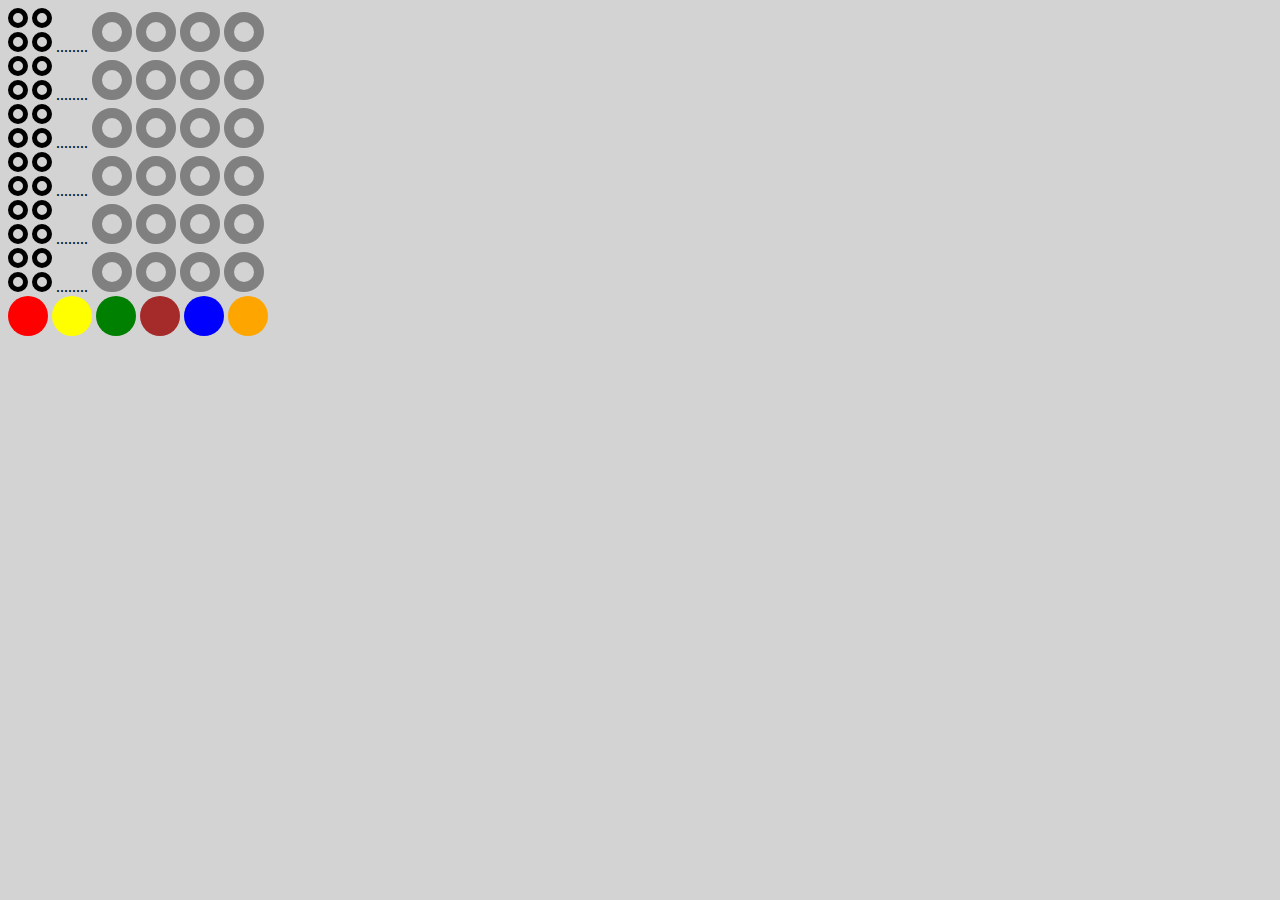
==== creuselatete.html @ dd8dc2d3 "not yet ready" ====
<html>
    <head>
        <script type="text/javascript" src="frameworks/jquery-2.1.1.min.js"></script>
        <script type="text/javascript" src="frameworks/Tocca.min.js"></script>
        <script type="text/javascript" src="general.js"></script>
        <script type="text/javascript" src="game.js"></script>
        <script type="text/html" id="tmpl_test">
            <p><%=x%></p>
        </script>
        <script type="text/html" id="tmpl_row">
            <div class="row" id="<%=rowId%>">
                <div class="inline">
                    <div class="inline resultBeed"></div>
                    <div class="inline resultBeed"></div>
                    <div></div>
                    <div class="inline resultBeed"></div>
                    <div class="inline resultBeed"></div>
                </div>
                <span>........</span>
                <div class="inline plcaholder"></div>
                <div class="inline plcaholder"></div>
                <div class="inline plcaholder"></div>
                <div class="inline plcaholder"></div>
            </div>
        </script>
        <style>
            .bg {
                background: lightgrey;
            }
            .red {background: red}
            .yellow {background: yellow}
            .green {background: green}
            .brown {background: brown}
            .blue {background: blue}
            .orange {background: orange}
            .bead {
                width:40px;
                height:40px;
                border-radius: 50%/50%;
                border:solid black 0px;
            }
            .circle {
                width:20px;
                height:20px;
                border-radius: 50%/50%;
                border:solid red 10px;
            }
            .plcaholder {
                width:20px;
                height:20px;
                border-radius: 50%/50%;
                border:solid grey 10px;
            }
            .resultBeed {
                width:10px;
                height:10px;
                border-radius: 50%/50%;
                border:solid black 5px;
            }
            .dragEnter {
                border:solid black 10px;
            }
            .inline {
                display: inline-block;
            }
        </style>
    </head>
    <body class="bg">

        <div id="gameFiled" ></div>
        <div id="chooserField" >
            <div class="bead red inline" draggable="true" data-color-class="red"></div>
            <div class="bead yellow inline" draggable="true" data-color-class="yellow"></div>
            <div class="bead green inline" draggable="true" data-color-class="green"></div>
            <div class="bead brown inline" draggable="true" data-color-class="brown"></div>
            <div class="bead blue inline" draggable="true" data-color-class="blue"></div>
            <div class="bead orange inline" draggable="true" data-color-class="orange"></div>
        </div>


    </body>
    <script>
        (function() {
        var initialGameState = game('red', 'yellow', 'green', 'blue')

        // create gamefield of template rows
        var $placeHolder = document.getElementById("gameFiled")
        var html = ""
        for( var i = 0; i < initialGameState.maxRows; i++ ) {
            var tmplRow =  g.tmpl("tmpl_row", {rowId:i})
            html += tmplRow
        }
        $placeHolder.innerHTML = html

        var $dragElement = null

        // attach drp event handler
        var $dropElements = document.getElementsByClassName("plcaholder")
        for( var i = 0; i < $dropElements.length; i++) {
            $dropElements[i].addEventListener('drop', function(e) {
                e.preventDefault();
                e.stopPropagation();
                this.classList.add($dragElement.getAttribute("data-color-class"))
                this.classList.remove("dragEnter")
                this.classList.remove(this.getAttribute("data-color-class"))
                this.setAttribute("data-color-class", $dragElement.getAttribute("data-color-class"))
                console.log('drop',e,$dragElement)
            },false)
            $dropElements[i].addEventListener('dragover', function(e) {
                if( !e.target.classList.contains("plcaholder") ) return true
                e.preventDefault();
                return false
            },false)
            $dropElements[i].addEventListener('dragenter', function(e) {
                if( !e.target.classList.contains("plcaholder") ) return true
                e.preventDefault();
                this.classList.add("dragEnter")
                return false
            },false)
            $dropElements[i].addEventListener('dragleave', function(ev) {
                this.classList.remove("dragEnter")
            },false)
        }

        // attach drag event handler
        var $dragElements = document.getElementsByClassName("bead")
        for( var i = 0; i < $dragElements.length; i++) {
            $dragElements[i].addEventListener('dragstart', function(e) {
                e.dataTransfer.effectAllowed = 'move';
                e.dataTransfer.setData('elementDragged', "hallo");
                $dragElement = this
            },false)
            $dragElements[i].addEventListener('dragend', function(ev) {
                console.log('dragend',$dragElement)
                $dragElement = null
            },false)
        }
        })()
    </script>
</html>
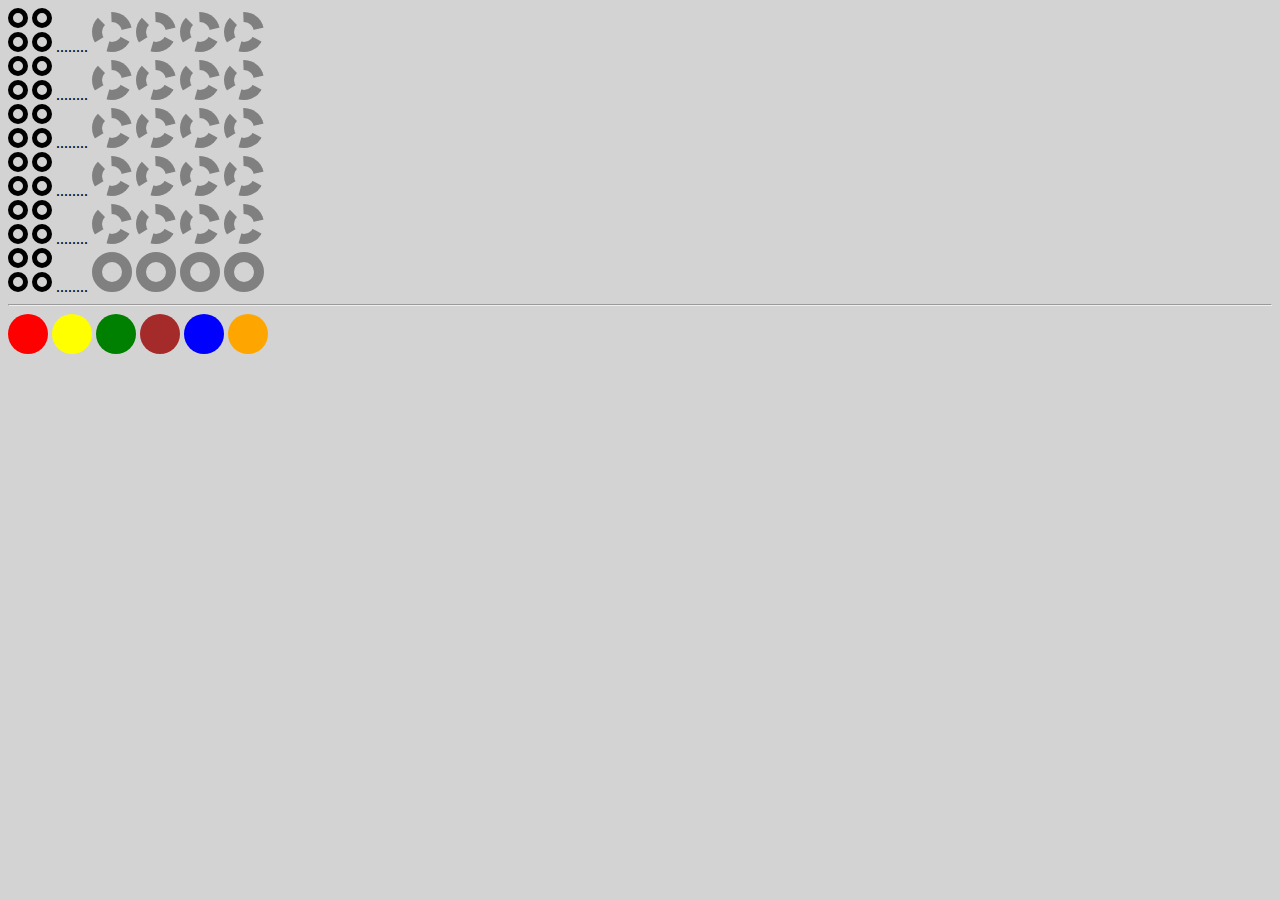
==== commit 917b5b07: "adding result" ====
--- a/creuselatete.html
+++ b/creuselatete.html
@@ -8,7 +8,7 @@
             <p><%=x%></p>
         </script>
         <script type="text/html" id="tmpl_row">
-            <div class="row" id="<%=rowId%>">
+            <div class="row" id="<%=rowId%>" data-active="<%=rowActive%>">
                 <div class="inline">
                     <div class="inline resultBeed"></div>
                     <div class="inline resultBeed"></div>
@@ -17,10 +17,10 @@
                     <div class="inline resultBeed"></div>
                 </div>
                 <span>........</span>
-                <div class="inline plcaholder"></div>
-                <div class="inline plcaholder"></div>
-                <div class="inline plcaholder"></div>
-                <div class="inline plcaholder"></div>
+                <div class="inline plcaholder <%=rowActive?'active':'inactive'%>" data-active="<%=rowActive%>" data-row="<%=rowId%>" data-col="0"></div>
+                <div class="inline plcaholder <%=rowActive?'active':'inactive'%>" data-active="<%=rowActive%>" data-row="<%=rowId%>" data-col="1"></div>
+                <div class="inline plcaholder <%=rowActive?'active':'inactive'%>" data-active="<%=rowActive%>" data-row="<%=rowId%>" data-col="2"></div>
+                <div class="inline plcaholder <%=rowActive?'active':'inactive'%>" data-active="<%=rowActive%>" data-row="<%=rowId%>" data-col="3"></div>
             </div>
         </script>
         <style>
@@ -33,6 +33,8 @@
             .brown {background: brown}
             .blue {background: blue}
             .orange {background: orange}
+            .white {background: white}
+            .black {background: black}
             .bead {
                 width:40px;
                 height:40px;
@@ -49,7 +51,13 @@
                 width:20px;
                 height:20px;
                 border-radius: 50%/50%;
+/*                border:solid lightgrey 10px;*/
+            }
+            .active {
                 border:solid grey 10px;
+            }
+            .inactive {
+                border:dashed grey 10px;
             }
             .resultBeed {
                 width:10px;
@@ -68,6 +76,7 @@
     <body class="bg">
 
         <div id="gameFiled" ></div>
+        <hr/>
         <div id="chooserField" >
             <div class="bead red inline" draggable="true" data-color-class="red"></div>
             <div class="bead yellow inline" draggable="true" data-color-class="yellow"></div>
@@ -80,61 +89,92 @@
 
     </body>
     <script>
-        (function() {
-        var initialGameState = game('red', 'yellow', 'green', 'blue')
 
-        // create gamefield of template rows
-        var $placeHolder = document.getElementById("gameFiled")
-        var html = ""
-        for( var i = 0; i < initialGameState.maxRows; i++ ) {
-            var tmplRow =  g.tmpl("tmpl_row", {rowId:i})
-            html += tmplRow
-        }
-        $placeHolder.innerHTML = html
+        (function (dropHandler) {
+            var initialGameState = game('red', 'yellow', 'green', 'blue')
 
-        var $dragElement = null
+            // create gamefield of template rows
+            var $placeHolder = document.getElementById("gameFiled")
+            var html = ""
+            for( var i = initialGameState.maxRows - 1; i >= 0 ;i-- ) {
+                var tmplRow =  g.tmpl("tmpl_row", {rowId:i, rowActive: (i===0)})
+                html += tmplRow
+            }
+            $placeHolder.innerHTML = html
 
-        // attach drp event handler
-        var $dropElements = document.getElementsByClassName("plcaholder")
-        for( var i = 0; i < $dropElements.length; i++) {
-            $dropElements[i].addEventListener('drop', function(e) {
-                e.preventDefault();
-                e.stopPropagation();
-                this.classList.add($dragElement.getAttribute("data-color-class"))
-                this.classList.remove("dragEnter")
-                this.classList.remove(this.getAttribute("data-color-class"))
-                this.setAttribute("data-color-class", $dragElement.getAttribute("data-color-class"))
-                console.log('drop',e,$dragElement)
-            },false)
-            $dropElements[i].addEventListener('dragover', function(e) {
-                if( !e.target.classList.contains("plcaholder") ) return true
-                e.preventDefault();
-                return false
-            },false)
-            $dropElements[i].addEventListener('dragenter', function(e) {
-                if( !e.target.classList.contains("plcaholder") ) return true
-                e.preventDefault();
-                this.classList.add("dragEnter")
-                return false
-            },false)
-            $dropElements[i].addEventListener('dragleave', function(ev) {
-                this.classList.remove("dragEnter")
-            },false)
-        }
+            var $dragElement = null
 
-        // attach drag event handler
-        var $dragElements = document.getElementsByClassName("bead")
-        for( var i = 0; i < $dragElements.length; i++) {
-            $dragElements[i].addEventListener('dragstart', function(e) {
-                e.dataTransfer.effectAllowed = 'move';
-                e.dataTransfer.setData('elementDragged', "hallo");
-                $dragElement = this
-            },false)
-            $dragElements[i].addEventListener('dragend', function(ev) {
-                console.log('dragend',$dragElement)
-                $dragElement = null
-            },false)
-        }
-        })()
+            // attach drp event handler
+            var $dropElements = document.getElementsByClassName("plcaholder")
+            for( var i = 0; i < $dropElements.length; i++) {
+                $dropElements[i].addEventListener('drop', function(e) {
+                    e.preventDefault();
+                    e.stopPropagation();
+
+                    if( e.target.getAttribute("data-active") === 'false' ) return
+
+                    this.classList.add($dragElement.getAttribute("data-color-class"))
+                    this.classList.remove("dragEnter")
+                    this.classList.remove(this.getAttribute("data-color-class"))
+                    this.setAttribute("data-color-class", $dragElement.getAttribute("data-color-class"))
+                    var currentRow = this.getAttribute("data-row")
+                    dropHandler($dragElement.getAttribute("data-color-class"),
+                                currentRow,
+                                this.getAttribute("data-col"),
+                                function(isRowReady, whites, blacks) {
+                                    // TODO
+                                    // mark whies and blacks
+                                    // lock current row
+                                    // unlock next row
+                                    // if last Row game Over Display
+                                    if(isRowReady) {
+                                        var selectorForResultBeads = "div[id='" + currentRow + "'] div.resultBeed"
+                                        var $resultBeads = document.querySelectorAll(selectorForResultBeads)
+                                        for(var i = 0; i < $resultBeads.length; i++ ) {
+                                            if(blacks > 0 ) { $resultBeads[i].classList.add("black"); blacks -= 1; }
+                                            else if(whites > 0 ) {$resultBeads[i].classList.add("white"); whites -= 1; }
+
+                                        }
+                                    }
+                                })
+                },false)
+                $dropElements[i].addEventListener('dragover', function(e) {
+                    if( !e.target.classList.contains("plcaholder") ) return true
+                    e.preventDefault();
+                    return false
+                },false)
+                $dropElements[i].addEventListener('dragenter', function(e) {
+                    if( !e.target.classList.contains("plcaholder") ) return true
+                    if( e.target.getAttribute("data-active") === 'false' ) return true
+                    e.preventDefault();
+                    this.classList.add("dragEnter")
+                    return false
+                },false)
+                $dropElements[i].addEventListener('dragleave', function(ev) {
+                    this.classList.remove("dragEnter")
+                },false)
+            }
+
+            // attach drag event handler
+            var $dragElements = document.getElementsByClassName("bead")
+            for( var i = 0; i < $dragElements.length; i++) {
+                $dragElements[i].addEventListener('dragstart', function(e) {
+                    e.dataTransfer.effectAllowed = 'move';
+                    e.dataTransfer.setData('elementDragged', "hallo");
+                    $dragElement = this
+                },false)
+                $dragElements[i].addEventListener('dragend', function(ev) {
+                    $dragElement = null
+                },false)
+            }
+        })(
+            function(color, row, col, completionHandler) {
+                console.log(color, row, col)
+                // TODO is row ready
+                //      how many blacks and whites
+                completionHandler(true, 3,1)
+        })
+
+
     </script>
 </html>
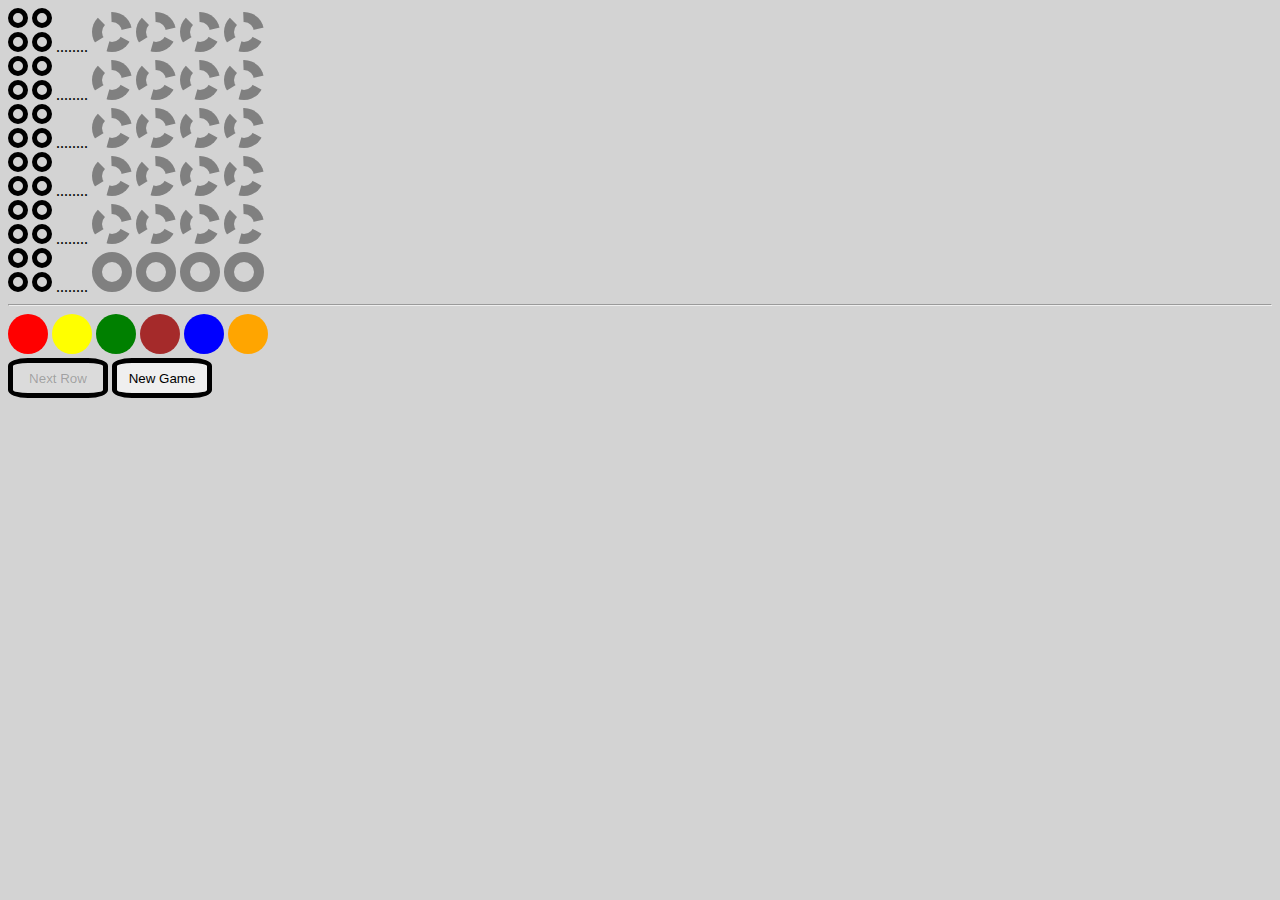
==== commit 8be92f95: "row complete detected" ====
--- a/creuselatete.html
+++ b/creuselatete.html
@@ -4,9 +4,7 @@
         <script type="text/javascript" src="frameworks/Tocca.min.js"></script>
         <script type="text/javascript" src="general.js"></script>
         <script type="text/javascript" src="game.js"></script>
-        <script type="text/html" id="tmpl_test">
-            <p><%=x%></p>
-        </script>
+
         <script type="text/html" id="tmpl_row">
             <div class="row" id="<%=rowId%>" data-active="<%=rowActive%>">
                 <div class="inline">
@@ -71,6 +69,12 @@
             .inline {
                 display: inline-block;
             }
+            .button {
+                border-radius: 20%;
+                width:100px;
+                height:40px;
+                border:solid black 5px;
+            }
         </style>
     </head>
     <body class="bg">
@@ -86,12 +90,47 @@
             <div class="bead orange inline" draggable="true" data-color-class="orange"></div>
         </div>
 
+        <button class="button" id="commitRow" disabled="true">Next Row</button>
+        <button class="button" id="restartGame">New Game</button>
 
     </body>
     <script>
 
-        (function (dropHandler) {
+        (function gameController (dropHandler,rowCompleteHandler,newGameHandler) {
+            var activeRowIsReady = function(caseTrue, caseFalse) {
+                var $acktiveRow = document.querySelectorAll(".active[data-color-class]")
+                if($acktiveRow.length === 4) {
+                    return caseTrue()
+                } else {
+                    return caseFalse()
+                }
+            }
+
+
             var initialGameState = game('red', 'yellow', 'green', 'blue')
+
+            // button handler
+            document.getElementById("commitRow").addEventListener('click', function(ev) {
+                console.log("commitRow:click")
+                var currentRow = document.getElementsByClassName("active")[0].getAttribute("data-row")
+                rowCompleteHandler(colors, currentRow, function continueGame(isLost, isWon, balcks, whites) {
+                    var selectorForResultBeads = "div[id='" + currentRow + "'] div.resultBeed"
+                    var $resultBeads = document.querySelectorAll(selectorForResultBeads)
+                    for(var i = 0; i < $resultBeads.length; i++ ) {
+                        if(blacks > 0 ) { $resultBeads[i].classList.add("black"); blacks -= 1; }
+                        else if(whites > 0 ) {$resultBeads[i].classList.add("white"); whites -= 1; }
+                    }
+
+                    if(isLost) {
+                        console.log("lost game over")
+                    } else if(isWon) {
+                        console.log("won game over")
+                    }
+                })
+            }, false)
+            document.getElementById("restartGame").addEventListener('click', function(ev) {
+                console.log("restartGame:click")
+            }, false)
 
             // create gamefield of template rows
             var $placeHolder = document.getElementById("gameFiled")
@@ -121,22 +160,16 @@
                     dropHandler($dragElement.getAttribute("data-color-class"),
                                 currentRow,
                                 this.getAttribute("data-col"),
-                                function(isRowReady, whites, blacks) {
-                                    // TODO
-                                    // mark whies and blacks
-                                    // lock current row
-                                    // unlock next row
-                                    // if last Row game Over Display
-                                    if(isRowReady) {
-                                        var selectorForResultBeads = "div[id='" + currentRow + "'] div.resultBeed"
-                                        var $resultBeads = document.querySelectorAll(selectorForResultBeads)
-                                        for(var i = 0; i < $resultBeads.length; i++ ) {
-                                            if(blacks > 0 ) { $resultBeads[i].classList.add("black"); blacks -= 1; }
-                                            else if(whites > 0 ) {$resultBeads[i].classList.add("white"); whites -= 1; }
-
-                                        }
-                                    }
-                                })
+                                g.noop)
+                    activeRowIsReady(
+                        function caseTrue() {
+                            document.getElementById("commitRow").removeAttribute("disabled")
+                        },
+                        function caseFalse() {
+document.getElementById("commitRow").setAttribute("disabled","true")
+                        }
+                    )
+
                 },false)
                 $dropElements[i].addEventListener('dragover', function(e) {
                     if( !e.target.classList.contains("plcaholder") ) return true
@@ -168,12 +201,19 @@
                 },false)
             }
         })(
-            function(color, row, col, completionHandler) {
-                console.log(color, row, col)
-                // TODO is row ready
-                //      how many blacks and whites
-                completionHandler(true, 3,1)
-        })
+            function dropHandler(color, row, col, continuationFunction) {
+//                console.log("dropHandler", color, row, col);
+                return continuationFunction()
+            },
+            function rowCompleteHandler(colors, row, continuationFunction) {
+                console.log("rowCompleteHandler", colors, row);
+                return continuationFunction()
+            },
+            function newGame(continuationFunction) {
+                console.log("newGAme" );
+                return continuationFunction()
+            }
+        )
 
 
     </script>
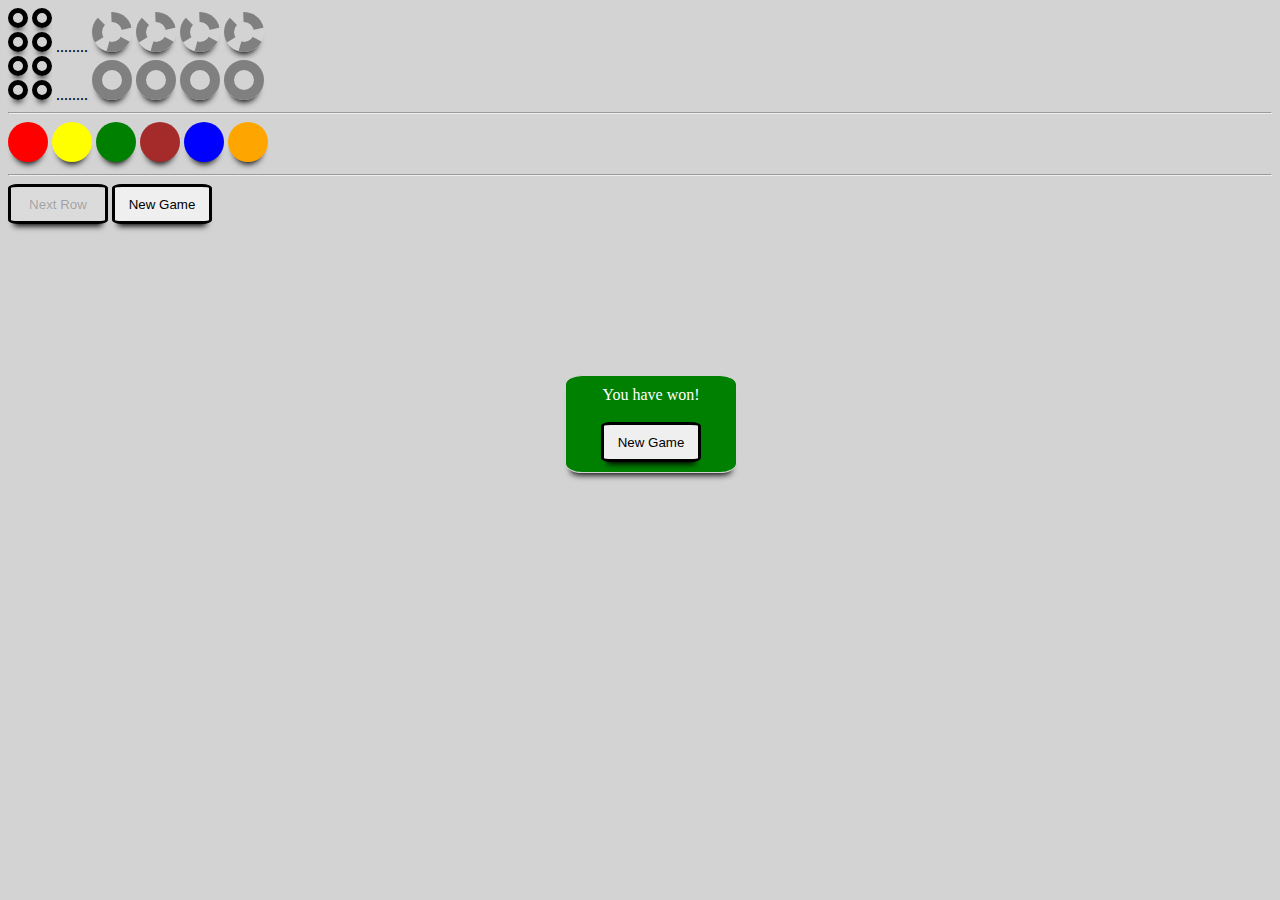
==== commit afca2dcb: "determin whites bug and win loose popup started" ====
--- a/creuselatete.html
+++ b/creuselatete.html
@@ -38,6 +38,9 @@
                 height:40px;
                 border-radius: 50%/50%;
                 border:solid black 0px;
+
+                box-shadow: 0 8px 6px -6px black;
+
             }
             .circle {
                 width:20px;
@@ -50,6 +53,8 @@
                 height:20px;
                 border-radius: 50%/50%;
 /*                border:solid lightgrey 10px;*/
+                box-shadow: 0 8px 6px -6px black;
+
             }
             .active {
                 border:solid grey 10px;
@@ -62,6 +67,8 @@
                 height:10px;
                 border-radius: 50%/50%;
                 border:solid black 5px;
+                box-shadow: 0 8px 6px -6px black;
+
             }
             .dragEnter {
                 border:solid black 10px;
@@ -70,10 +77,43 @@
                 display: inline-block;
             }
             .button {
-                border-radius: 20%;
+                border-radius: 10%;
                 width:100px;
                 height:40px;
-                border:solid black 5px;
+                border:solid black 3px;
+                box-shadow: 0 8px 6px -6px black;
+            }
+            .displayNone {
+                display: none;
+            }
+            .winning {
+                background: green;
+            }
+            .loosing {
+                background: red;
+            }
+            .popup {
+
+                padding: 10px;
+
+                vertical-align: middle;
+                text-align: center;
+
+                color: white;
+
+                box-shadow: 0 8px 6px -6px black;
+
+                border-radius: 10%;
+                border:solid lightgrey 1px;
+
+                /* center on screen*/
+                width: 150px;
+/*                height: 150px;*/
+                position: absolute;
+                top: 50%;
+                left: 50%;
+                margin-left: -75px;
+                margin-top: -75px;
             }
         </style>
     </head>
@@ -90,13 +130,24 @@
             <div class="bead orange inline" draggable="true" data-color-class="orange"></div>
         </div>
 
+        <hr/>
+
+
         <button class="button" id="commitRow" disabled="true">Next Row</button>
         <button class="button" id="restartGame">New Game</button>
 
+        <div class="popup winning">
+            You have won!
+            <br/>
+            <br/>
+            <button class="button" id="restartGame">New Game</button>
+        </div>
+
     </body>
     <script>
 
-        (function gameController (dropHandler,rowCompleteHandler,newGameHandler) {
+        function gameController (maxRows, dropHandler,rowCompleteHandler,newGameHandler) {
+
             var activeRowIsReady = function(caseTrue, caseFalse) {
                 var $acktiveRow = document.querySelectorAll(".active[data-color-class]")
                 if($acktiveRow.length === 4) {
@@ -106,14 +157,33 @@
                 }
             }
 
-
-            var initialGameState = game('red', 'yellow', 'green', 'blue')
+            var getColorsFrom = function getColorsFrom($nodeList) {
+                var colors = []
+                for( var i = 0; i < $nodeList.length; i++ ) {
+                    colors.push($nodeList[i].getAttribute("data-color-class"))
+                }
+                return colors
+            }
+
+            var setDataAvtive = function setDataAvtive(bool, $nodeList) {
+                for( var i = 0; i < $nodeList.length; i++ ) {
+                    $nodeList[i].setAttribute("data-active", String(bool))
+                    if(bool) {
+                        $nodeList[i].classList.remove("inactive")
+                        $nodeList[i].classList.add("active")
+                    } else {
+                        $nodeList[i].classList.remove("active")
+                        $nodeList[i].classList.add("inactive")
+                    }
+                }
+            }
 
             // button handler
             document.getElementById("commitRow").addEventListener('click', function(ev) {
-                console.log("commitRow:click")
-                var currentRow = document.getElementsByClassName("active")[0].getAttribute("data-row")
-                rowCompleteHandler(colors, currentRow, function continueGame(isLost, isWon, balcks, whites) {
+                var $currentRow = document.getElementsByClassName("active")
+                var currentRow = $currentRow[0].getAttribute("data-row")
+                var colors = getColorsFrom($currentRow)
+                rowCompleteHandler(colors, function continueGame(isLost, isWon, blacks, whites) {
                     var selectorForResultBeads = "div[id='" + currentRow + "'] div.resultBeed"
                     var $resultBeads = document.querySelectorAll(selectorForResultBeads)
                     for(var i = 0; i < $resultBeads.length; i++ ) {
@@ -123,8 +193,16 @@
 
                     if(isLost) {
                         console.log("lost game over")
+                        resetField()
                     } else if(isWon) {
                         console.log("won game over")
+                        resetField()
+                    } else {
+                        setDataAvtive(false, document.querySelectorAll(".active[data-row='"+currentRow+"']"))
+                        setDataAvtive(true, document.querySelectorAll(".inactive[data-row='"+(Number(currentRow)+1)+"']"))
+                        document.getElementById("commitRow").setAttribute("disabled", "true")
+
+
                     }
                 })
             }, false)
@@ -135,7 +213,7 @@
             // create gamefield of template rows
             var $placeHolder = document.getElementById("gameFiled")
             var html = ""
-            for( var i = initialGameState.maxRows - 1; i >= 0 ;i-- ) {
+            for( var i = maxRows - 1; i >= 0 ;i-- ) {
                 var tmplRow =  g.tmpl("tmpl_row", {rowId:i, rowActive: (i===0)})
                 html += tmplRow
             }
@@ -200,21 +278,28 @@
                     $dragElement = null
                 },false)
             }
-        })(
-            function dropHandler(color, row, col, continuationFunction) {
-//                console.log("dropHandler", color, row, col);
-                return continuationFunction()
-            },
-            function rowCompleteHandler(colors, row, continuationFunction) {
-                console.log("rowCompleteHandler", colors, row);
-                return continuationFunction()
-            },
-            function newGame(continuationFunction) {
-                console.log("newGAme" );
-                return continuationFunction()
-            }
-        )
-
+        }
+
+        window.onload = function() {
+            var game = makeGame('red', 'yellow', 'green', 'blue')
+
+
+            gameController( game.maxRows,
+                function dropHandler(color, row, col, continuationFunction) {
+                    return continuationFunction()
+                },
+                function rowCompleteHandler(colors, continuationFunction) {
+                    game.play.apply(null, colors)
+                    return continuationFunction(game.isGameOver(), game.isWon(), game.lastEvaluation().blacks, game.lastEvaluation().whites)
+                },
+                function newGame(continuationFunction) {
+                    console.log("newGAme" );
+                    game = makeGame()
+                    return continuationFunction()
+                }
+            )
+
+        }
 
     </script>
 </html>
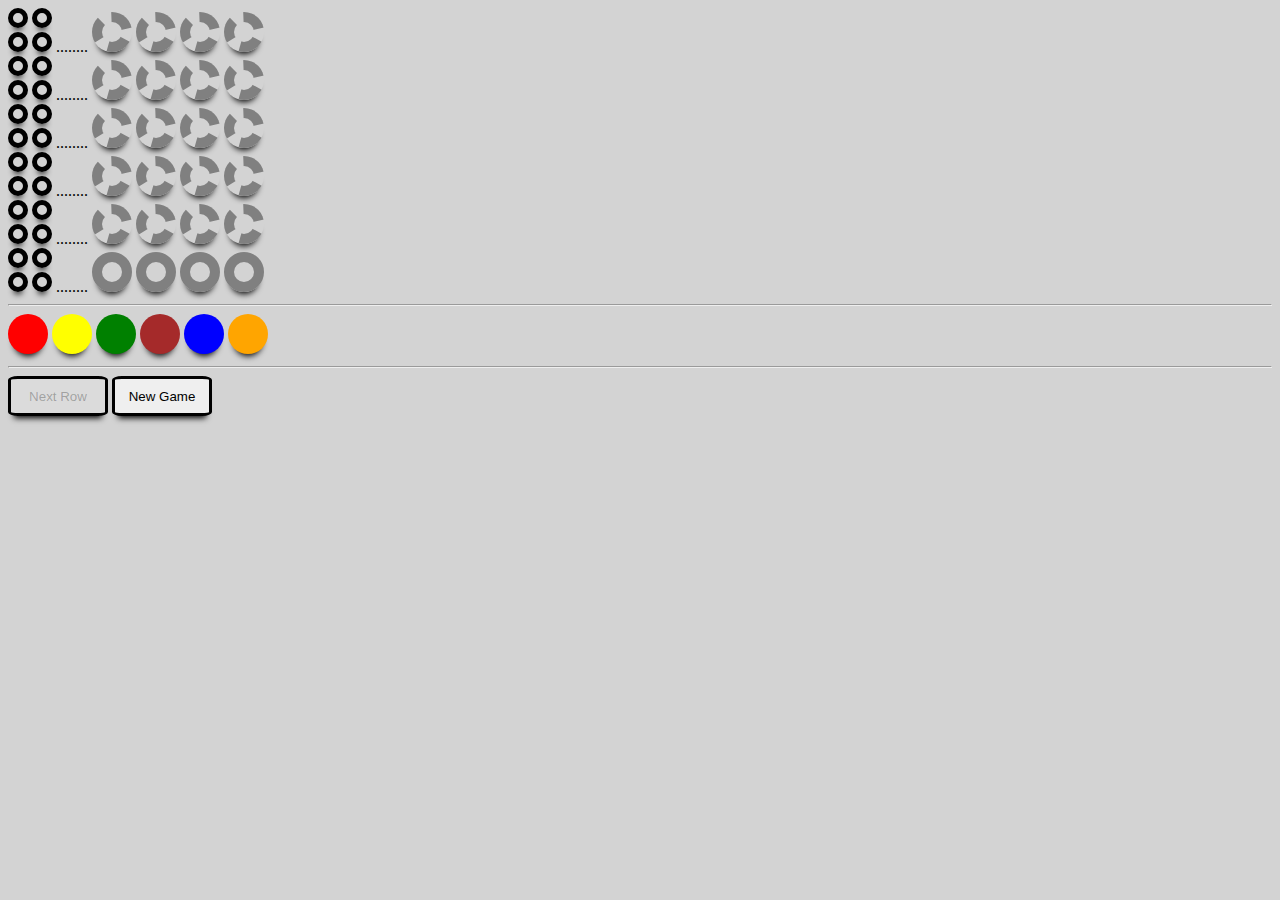
==== commit 17c5aff1: "first working version" ====
--- a/creuselatete.html
+++ b/creuselatete.html
@@ -134,13 +134,20 @@
 
 
         <button class="button" id="commitRow" disabled="true">Next Row</button>
-        <button class="button" id="restartGame">New Game</button>
-
-        <div class="popup winning">
+        <button class="button restartGame">New Game</button>
+
+        <div class="popup winning displayNone" id="winningPopup">
             You have won!
             <br/>
             <br/>
-            <button class="button" id="restartGame">New Game</button>
+            <button class="button restartGame">New Game</button>
+        </div>
+
+        <div class="popup loosing displayNone" id="loosingPopup">
+            You have lost!
+            <br/>
+            <br/>
+            <button class="button restartGame">New Game</button>
         </div>
 
     </body>
@@ -178,7 +185,52 @@
                 }
             }
 
+            var resetColors = function resetColors(row) {
+                var selector = "[data-row='"+row+"']"
+                var $resultBeads = document.querySelectorAll(selector)
+                for( var i = 0; i < $resultBeads.length; i++ ) {
+                    var color = $resultBeads[i].getAttribute("data-color-class")
+                    $resultBeads[i].classList.remove(color)
+                    $resultBeads[i].removeAttribute("data-color-class")
+                }
+            }
+
+            var gameLost = function gameLost() {
+                var $resultPopup = document.getElementById("loosingPopup")
+                $resultPopup.classList.remove("displayNone")
+            }
+
+            var gameWon = function gameLost() {
+                var $resultPopup = document.getElementById("winningPopup")
+                $resultPopup.classList.remove("displayNone")
+            }
+
+            var restartGame = function(ev) {
+                for( var i = 1; i < maxRows; i++ ) {
+                        resetColors(i)
+                        setDataAvtive(false, document.querySelectorAll(".active[data-row='"+i+"']"))
+                }
+                        setDataAvtive(true, document.querySelectorAll(".inactive[data-row='0']"))
+                        resetColors(0)
+
+                        document.getElementById("commitRow").setAttribute("disabled", "true")
+
+                        document.getElementById("winningPopup").classList.add("displayNone")
+                        document.getElementById("loosingPopup").classList.add("displayNone")
+
+            }
+
+            var addEventListener = function addEventListener($dom, event, fn) {
+                for(var i = 0; i < $dom.length; i++ ) {
+                    $dom[i].addEventListener(event, fn, false)
+                }
+            }
+
             // button handler
+            // new game button
+            addEventListener(document.getElementsByClassName("restartGame"), 'click', restartGame)
+
+            // next row buttoon
             document.getElementById("commitRow").addEventListener('click', function(ev) {
                 var $currentRow = document.getElementsByClassName("active")
                 var currentRow = $currentRow[0].getAttribute("data-row")
@@ -193,10 +245,10 @@
 
                     if(isLost) {
                         console.log("lost game over")
-                        resetField()
+                        gameLost()
                     } else if(isWon) {
                         console.log("won game over")
-                        resetField()
+                        gameWon()
                     } else {
                         setDataAvtive(false, document.querySelectorAll(".active[data-row='"+currentRow+"']"))
                         setDataAvtive(true, document.querySelectorAll(".inactive[data-row='"+(Number(currentRow)+1)+"']"))
@@ -205,9 +257,6 @@
 
                     }
                 })
-            }, false)
-            document.getElementById("restartGame").addEventListener('click', function(ev) {
-                console.log("restartGame:click")
             }, false)
 
             // create gamefield of template rows
